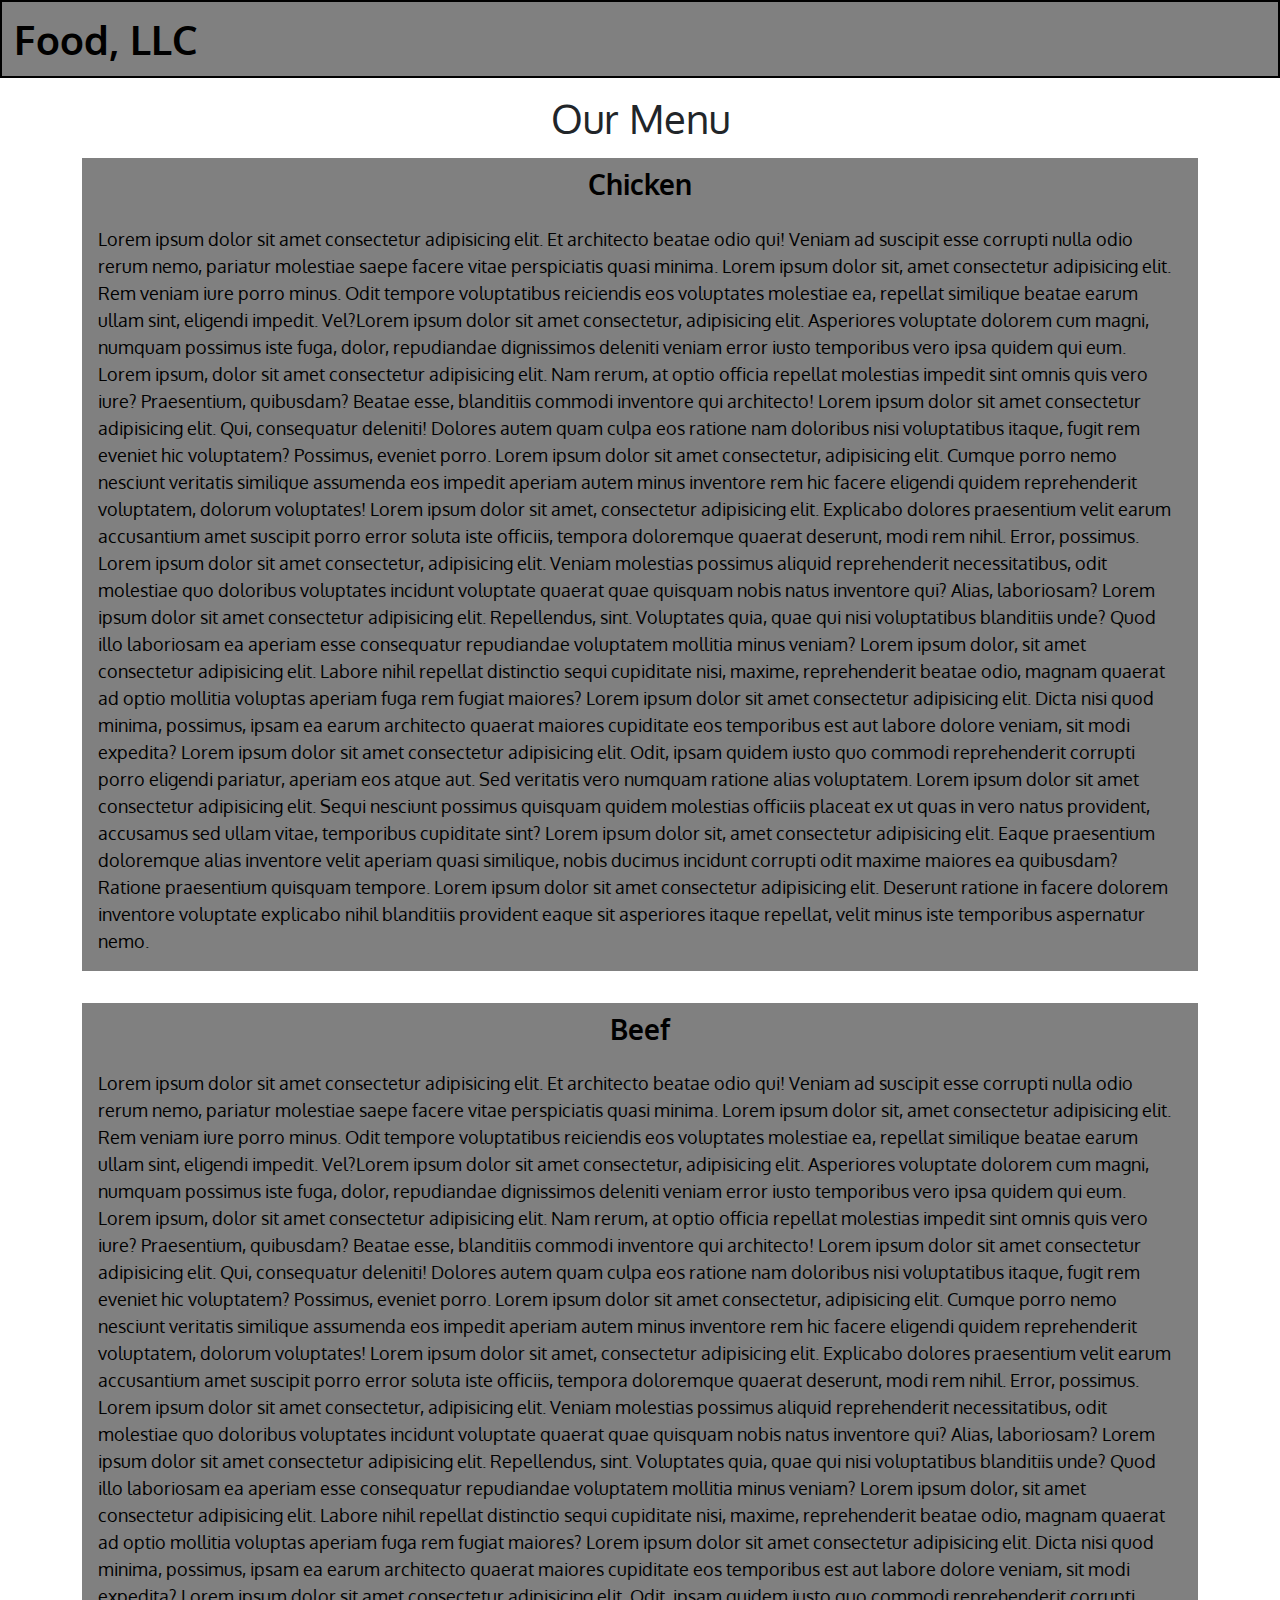
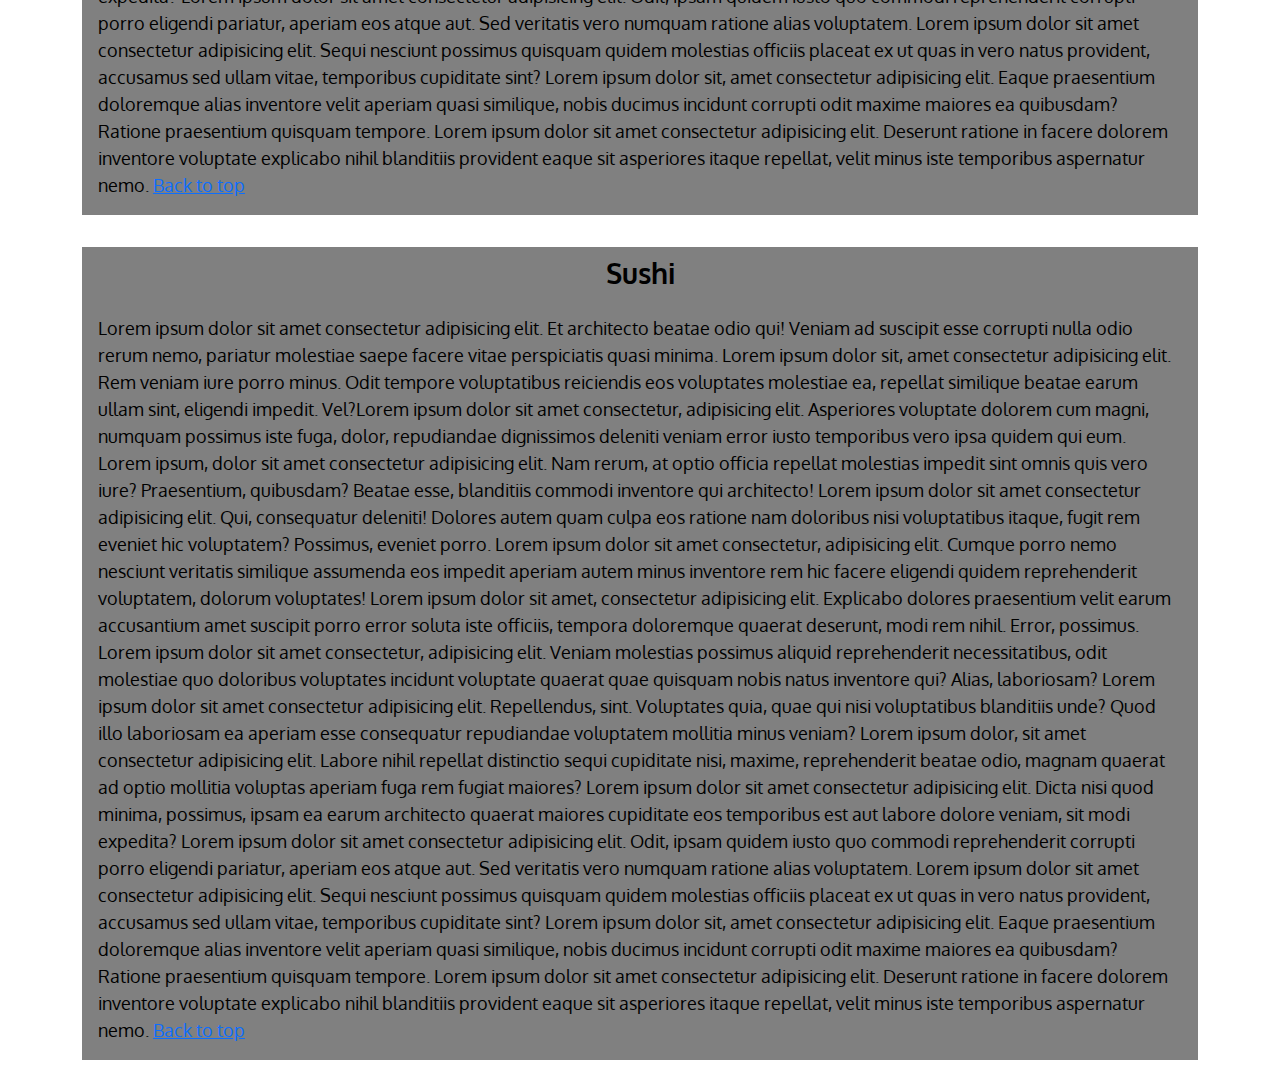
==== Module-3-Coding-Assignment/index.html @ 70394212 "Add files via upload" ====
<!DOCTYPE html>
<html lang="en">
<head>
  <meta charset="UTF-8">
  <meta http-equiv="X-UA-Compatible" content="IE=edge">
  <meta name="viewport" content="width=device-width, initial-scale=1.0">
  <link rel="stylesheet" href="/Module-3-Coding-Assignment/module-3-solution-css/bootstrap.min.css">
  <link rel="stylesheet" href="/Module-3-Coding-Assignment/module-3-solution-css/style.css">
  <link href="https://cdn.jsdelivr.net/npm/bootstrap@5.3.1/dist/css/bootstrap.min.css" rel="stylesheet" integrity="sha384-4bw+/aepP/YC94hEpVNVgiZdgIC5+VKNBQNGCHeKRQN+PtmoHDEXuppvnDJzQIu9" crossorigin="anonymous">
  <link href="https://fonts.googleapis.com/css2?family=Oxygen:wght@300;400;700&display=swap" rel="stylesheet">
  <title> Assignment-Module-3 </title>
</head>   
<body>
  <header id="intro">
    <!-- Navbar -->
    <nav class="navbar">
      <div class="container-fluid">
        <a href="index.html" class="navbar-brand">
          <span class="fw-bold display-6"> Food, LLC </span>
        </a>
        <!-- Toggle button for mobile nav -->
        <button class="navbar-toggler d-block d-sm-none" type="button" data-bs-toggle="collapse" data-bs-target="#main-nav" aria-controls="main-nav" aria-expanded="false" aria-label="Toggle navigation">
          <span class="navbar-toggler-icon"></span>
        </button>
        <!-- Navbar Links-->
        <div class="collapse navbar-collapse justify-content-end align-center" id="main-nav">
          <ul class="navbar-nav text-center">
            <li class="nav-item">
              <a class="nav-link" href="index.html"> Chicken </a>
            </li>
            <li class="nav-item">
              <a class="nav-link" href="beef.html"> Beef </a>
            </li>
            <li class="nav-item">
              <a class="nav-link" href="sushi.html"> Sushi </a>
            </li>
          </ul>
        </div>
      </div>
    </nav>
  </header>
  <div class="our-menu">
    <h1 class="text-center"> Our Menu </h1>
    <div class="container">
      <div class="col-lg-12" id="chicken">
        <h3 class="lead- text-center"> Chicken </h3>
        <p> Lorem ipsum dolor sit amet consectetur adipisicing elit. Et architecto beatae odio qui! Veniam ad suscipit esse corrupti nulla odio rerum nemo, pariatur molestiae saepe facere vitae perspiciatis quasi minima. Lorem ipsum dolor sit, amet consectetur adipisicing elit. Rem veniam iure porro minus. Odit tempore voluptatibus reiciendis eos voluptates molestiae ea, repellat similique beatae earum ullam sint, eligendi impedit. Vel?Lorem ipsum dolor sit amet consectetur, adipisicing elit. Asperiores voluptate dolorem cum magni, numquam possimus iste fuga, dolor, repudiandae dignissimos deleniti veniam error iusto temporibus vero ipsa quidem qui eum. Lorem ipsum, dolor sit amet consectetur adipisicing elit. Nam rerum, at optio officia repellat molestias impedit sint omnis quis vero iure? Praesentium, quibusdam? Beatae esse, blanditiis commodi inventore qui architecto! Lorem ipsum dolor sit amet consectetur adipisicing elit. Qui, consequatur deleniti! Dolores autem quam culpa eos ratione nam doloribus nisi voluptatibus itaque, fugit rem eveniet hic voluptatem? Possimus, eveniet porro. Lorem ipsum dolor sit amet consectetur, adipisicing elit. Cumque porro nemo nesciunt veritatis similique assumenda eos impedit aperiam autem minus inventore rem hic facere eligendi quidem reprehenderit voluptatem, dolorum voluptates! Lorem ipsum dolor sit amet, consectetur adipisicing elit. Explicabo dolores praesentium velit earum accusantium amet suscipit porro error soluta iste officiis, tempora doloremque quaerat deserunt, modi rem nihil. Error, possimus. Lorem ipsum dolor sit amet consectetur, adipisicing elit. Veniam molestias possimus aliquid reprehenderit necessitatibus, odit molestiae quo doloribus voluptates incidunt voluptate quaerat quae quisquam nobis natus inventore qui? Alias, laboriosam? Lorem ipsum dolor sit amet consectetur adipisicing elit. Repellendus, sint. Voluptates quia, quae qui nisi voluptatibus blanditiis unde? Quod illo laboriosam ea aperiam esse consequatur repudiandae voluptatem mollitia minus veniam? Lorem ipsum dolor, sit amet consectetur adipisicing elit. Labore nihil repellat distinctio sequi cupiditate nisi, maxime, reprehenderit beatae odio, magnam quaerat ad optio mollitia voluptas aperiam fuga rem fugiat maiores? Lorem ipsum dolor sit amet consectetur adipisicing elit. Dicta nisi quod minima, possimus, ipsam ea earum architecto quaerat maiores cupiditate eos temporibus est aut labore dolore veniam, sit modi expedita? Lorem ipsum dolor sit amet consectetur adipisicing elit. Odit, ipsam quidem iusto quo commodi reprehenderit corrupti porro eligendi pariatur, aperiam eos atque aut. Sed veritatis vero numquam ratione alias voluptatem. Lorem ipsum dolor sit amet consectetur adipisicing elit. Sequi nesciunt possimus quisquam quidem molestias officiis placeat ex ut quas in vero natus provident, accusamus sed ullam vitae, temporibus cupiditate sint? Lorem ipsum dolor sit, amet consectetur adipisicing elit. Eaque praesentium doloremque alias inventore velit aperiam quasi similique, nobis ducimus incidunt corrupti odit maxime maiores ea quibusdam? Ratione praesentium quisquam tempore. Lorem ipsum dolor sit amet consectetur adipisicing elit. Deserunt ratione in facere dolorem inventore voluptate explicabo nihil blanditiis provident eaque sit asperiores itaque repellat, velit minus iste temporibus aspernatur nemo. <span class="d-block d-sm-none"><a href="#intro"> Back to top </a></span></p>
      </div>
      <div class="col-lg-12 d-none d-sm-block" id="beef">
        <h3 class="lead- text-center"> Beef </h3>
        <p> Lorem ipsum dolor sit amet consectetur adipisicing elit. Et architecto beatae odio qui! Veniam ad suscipit esse corrupti nulla odio rerum nemo, pariatur molestiae saepe facere vitae perspiciatis quasi minima. Lorem ipsum dolor sit, amet consectetur adipisicing elit. Rem veniam iure porro minus. Odit tempore voluptatibus reiciendis eos voluptates molestiae ea, repellat similique beatae earum ullam sint, eligendi impedit. Vel?Lorem ipsum dolor sit amet consectetur, adipisicing elit. Asperiores voluptate dolorem cum magni, numquam possimus iste fuga, dolor, repudiandae dignissimos deleniti veniam error iusto temporibus vero ipsa quidem qui eum. Lorem ipsum, dolor sit amet consectetur adipisicing elit. Nam rerum, at optio officia repellat molestias impedit sint omnis quis vero iure? Praesentium, quibusdam? Beatae esse, blanditiis commodi inventore qui architecto! Lorem ipsum dolor sit amet consectetur adipisicing elit. Qui, consequatur deleniti! Dolores autem quam culpa eos ratione nam doloribus nisi voluptatibus itaque, fugit rem eveniet hic voluptatem? Possimus, eveniet porro. Lorem ipsum dolor sit amet consectetur, adipisicing elit. Cumque porro nemo nesciunt veritatis similique assumenda eos impedit aperiam autem minus inventore rem hic facere eligendi quidem reprehenderit voluptatem, dolorum voluptates! Lorem ipsum dolor sit amet, consectetur adipisicing elit. Explicabo dolores praesentium velit earum accusantium amet suscipit porro error soluta iste officiis, tempora doloremque quaerat deserunt, modi rem nihil. Error, possimus. Lorem ipsum dolor sit amet consectetur, adipisicing elit. Veniam molestias possimus aliquid reprehenderit necessitatibus, odit molestiae quo doloribus voluptates incidunt voluptate quaerat quae quisquam nobis natus inventore qui? Alias, laboriosam? Lorem ipsum dolor sit amet consectetur adipisicing elit. Repellendus, sint. Voluptates quia, quae qui nisi voluptatibus blanditiis unde? Quod illo laboriosam ea aperiam esse consequatur repudiandae voluptatem mollitia minus veniam? Lorem ipsum dolor, sit amet consectetur adipisicing elit. Labore nihil repellat distinctio sequi cupiditate nisi, maxime, reprehenderit beatae odio, magnam quaerat ad optio mollitia voluptas aperiam fuga rem fugiat maiores? Lorem ipsum dolor sit amet consectetur adipisicing elit. Dicta nisi quod minima, possimus, ipsam ea earum architecto quaerat maiores cupiditate eos temporibus est aut labore dolore veniam, sit modi expedita? Lorem ipsum dolor sit amet consectetur adipisicing elit. Odit, ipsam quidem iusto quo commodi reprehenderit corrupti porro eligendi pariatur, aperiam eos atque aut. Sed veritatis vero numquam ratione alias voluptatem. Lorem ipsum dolor sit amet consectetur adipisicing elit. Sequi nesciunt possimus quisquam quidem molestias officiis placeat ex ut quas in vero natus provident, accusamus sed ullam vitae, temporibus cupiditate sint? Lorem ipsum dolor sit, amet consectetur adipisicing elit. Eaque praesentium doloremque alias inventore velit aperiam quasi similique, nobis ducimus incidunt corrupti odit maxime maiores ea quibusdam? Ratione praesentium quisquam tempore. Lorem ipsum dolor sit amet consectetur adipisicing elit. Deserunt ratione in facere dolorem inventore voluptate explicabo nihil blanditiis provident eaque sit asperiores itaque repellat, velit minus iste temporibus aspernatur nemo. <span><a href="#intro"> Back to top </a></span></p>
      </div>
      <div class="col-lg-12 d-none d-sm-block" id="sushi">
        <h3 class="lead- text-center"> Sushi </h3>
        <p> Lorem ipsum dolor sit amet consectetur adipisicing elit. Et architecto beatae odio qui! Veniam ad suscipit esse corrupti nulla odio rerum nemo, pariatur molestiae saepe facere vitae perspiciatis quasi minima. Lorem ipsum dolor sit, amet consectetur adipisicing elit. Rem veniam iure porro minus. Odit tempore voluptatibus reiciendis eos voluptates molestiae ea, repellat similique beatae earum ullam sint, eligendi impedit. Vel?Lorem ipsum dolor sit amet consectetur, adipisicing elit. Asperiores voluptate dolorem cum magni, numquam possimus iste fuga, dolor, repudiandae dignissimos deleniti veniam error iusto temporibus vero ipsa quidem qui eum. Lorem ipsum, dolor sit amet consectetur adipisicing elit. Nam rerum, at optio officia repellat molestias impedit sint omnis quis vero iure? Praesentium, quibusdam? Beatae esse, blanditiis commodi inventore qui architecto! Lorem ipsum dolor sit amet consectetur adipisicing elit. Qui, consequatur deleniti! Dolores autem quam culpa eos ratione nam doloribus nisi voluptatibus itaque, fugit rem eveniet hic voluptatem? Possimus, eveniet porro. Lorem ipsum dolor sit amet consectetur, adipisicing elit. Cumque porro nemo nesciunt veritatis similique assumenda eos impedit aperiam autem minus inventore rem hic facere eligendi quidem reprehenderit voluptatem, dolorum voluptates! Lorem ipsum dolor sit amet, consectetur adipisicing elit. Explicabo dolores praesentium velit earum accusantium amet suscipit porro error soluta iste officiis, tempora doloremque quaerat deserunt, modi rem nihil. Error, possimus. Lorem ipsum dolor sit amet consectetur, adipisicing elit. Veniam molestias possimus aliquid reprehenderit necessitatibus, odit molestiae quo doloribus voluptates incidunt voluptate quaerat quae quisquam nobis natus inventore qui? Alias, laboriosam? Lorem ipsum dolor sit amet consectetur adipisicing elit. Repellendus, sint. Voluptates quia, quae qui nisi voluptatibus blanditiis unde? Quod illo laboriosam ea aperiam esse consequatur repudiandae voluptatem mollitia minus veniam? Lorem ipsum dolor, sit amet consectetur adipisicing elit. Labore nihil repellat distinctio sequi cupiditate nisi, maxime, reprehenderit beatae odio, magnam quaerat ad optio mollitia voluptas aperiam fuga rem fugiat maiores? Lorem ipsum dolor sit amet consectetur adipisicing elit. Dicta nisi quod minima, possimus, ipsam ea earum architecto quaerat maiores cupiditate eos temporibus est aut labore dolore veniam, sit modi expedita? Lorem ipsum dolor sit amet consectetur adipisicing elit. Odit, ipsam quidem iusto quo commodi reprehenderit corrupti porro eligendi pariatur, aperiam eos atque aut. Sed veritatis vero numquam ratione alias voluptatem. Lorem ipsum dolor sit amet consectetur adipisicing elit. Sequi nesciunt possimus quisquam quidem molestias officiis placeat ex ut quas in vero natus provident, accusamus sed ullam vitae, temporibus cupiditate sint? Lorem ipsum dolor sit, amet consectetur adipisicing elit. Eaque praesentium doloremque alias inventore velit aperiam quasi similique, nobis ducimus incidunt corrupti odit maxime maiores ea quibusdam? Ratione praesentium quisquam tempore. Lorem ipsum dolor sit amet consectetur adipisicing elit. Deserunt ratione in facere dolorem inventore voluptate explicabo nihil blanditiis provident eaque sit asperiores itaque repellat, velit minus iste temporibus aspernatur nemo. <span><a href="#intro"> Back to top </a></span></p>
      </div>
    </div>
  </div>


  <script src="/Module-3-Coding-Assignment/jquery-3.7.0.min.js"></script>
  <script src="/Module-3-Coding-Assignment/bootstrap.min.js"></script>
</body>
</html>
---- Module-3-Coding-Assignment/module-3-solution-css/style.css ----
* {
  margin: 0;
  padding: 0;
  box-sizing: border-box;
}

body {
  font-size: 16px;
  font-family: 'Oxygen', sans-serif;
}

/** Header **/
.navbar {
  background-color: gray;
  border: 2px solid black;
}

.navbar .navbar-toggler-icon {
  background-image: url("data:image/svg+xml,%3csvg xmlns='http://www.w3.org/2000/svg' viewBox='0 0 30 30'%3e%3cpath stroke='rgba%280, 0, 0, 1%29' stroke-linecap='round' stroke-miterlimit='10' stroke-width='2' d='M4 7h22M4 15h22M4 23h22'/%3e%3c/svg%3e");
}

.navbar .navbar-toggler-icon {

}

.navbar .navbar-toggler {
  border: 3px solid #000;
}

.navbar .navbar-nav {
  background-color: #fff;
}

.navbar a.nav-link {
  font-size: 21px;
  color: #000;
}

.navbar .nav-item {
  border-top: 2px solid #000;
  border-left: 2px solid #000;
  border-right: 2px solid #000;
}

.navbar :nth-child(3){
  border-bottom: 1px solid #000;
}

div.our-menu h1 {
  margin-top: 16px;
  margin-bottom: 16px;
}

.col-lg-12 {
  background-color: gray;
  margin-bottom: 32px;
}

.container h3 {
  color: #000;
  font-weight: bold;
  padding-top: 10px;
}

.container p {
  color: #000;
  font-size: 18px;
  padding: 16px;
}
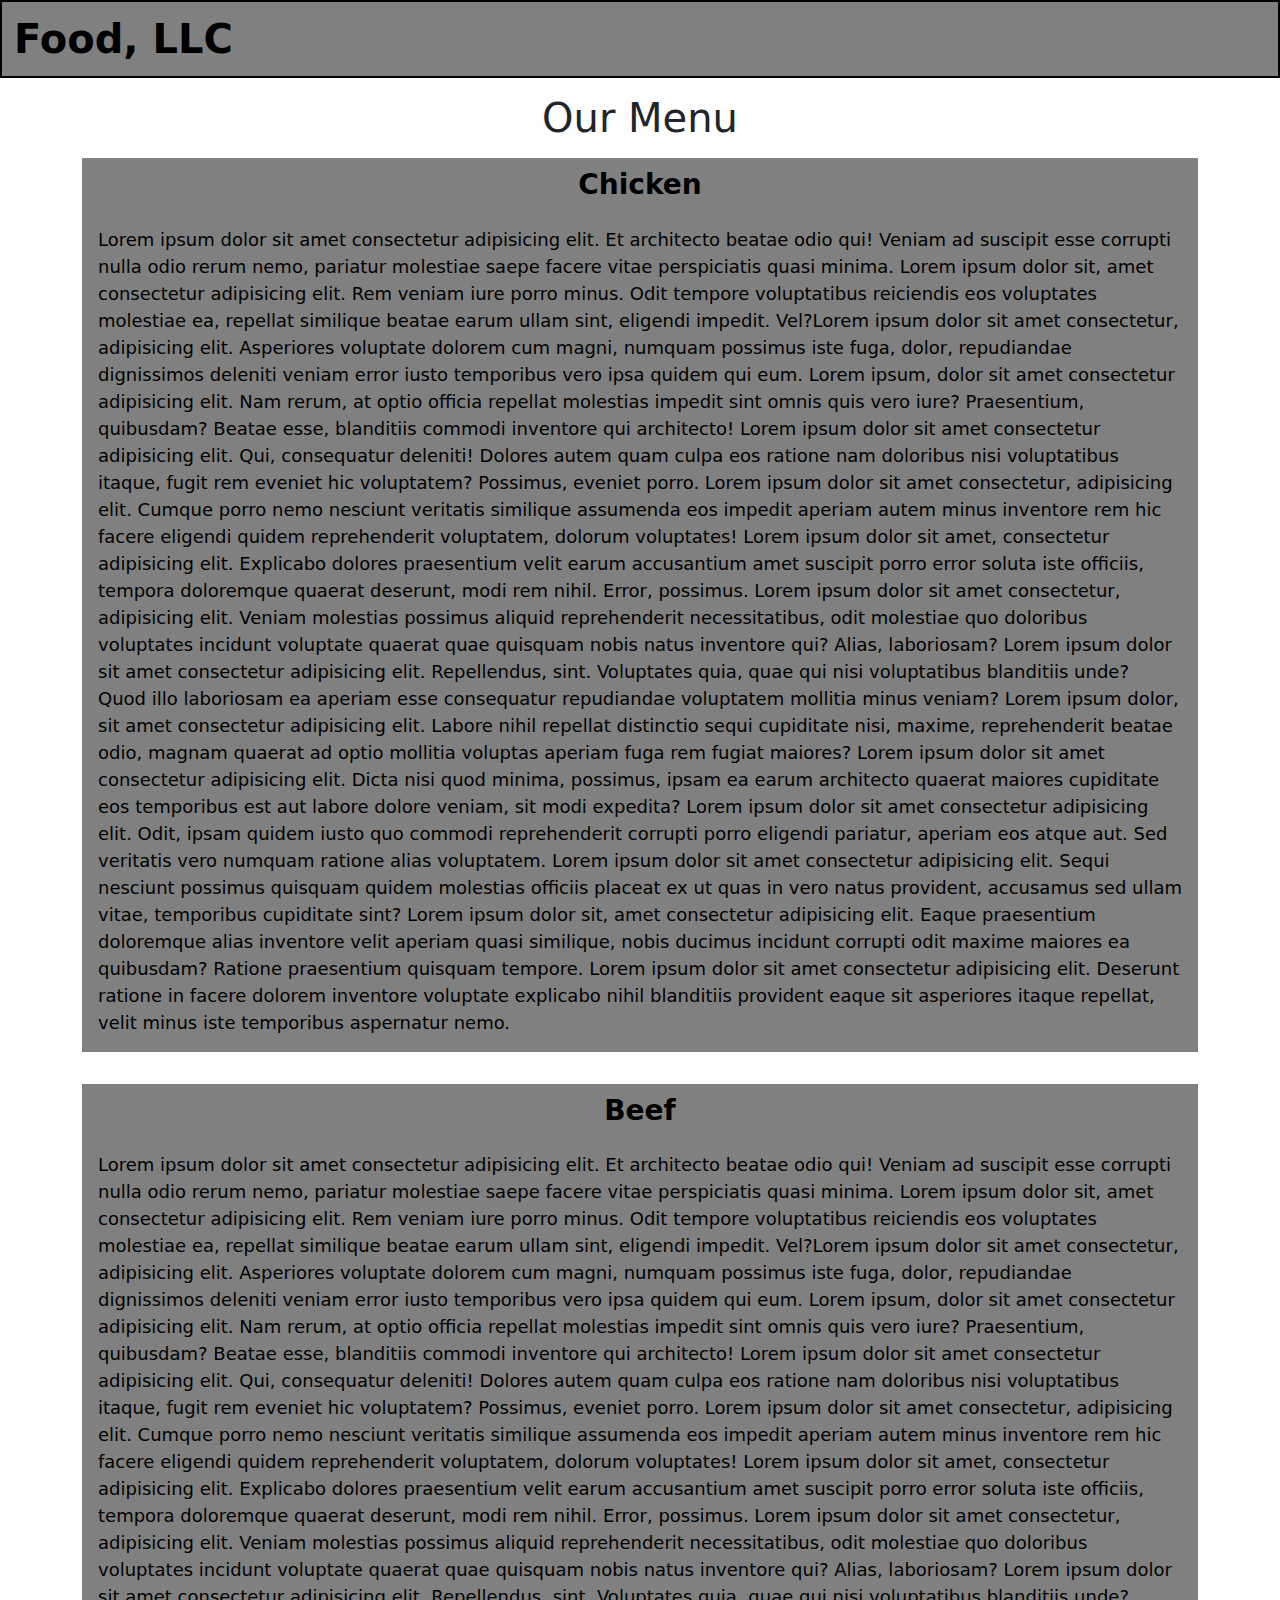
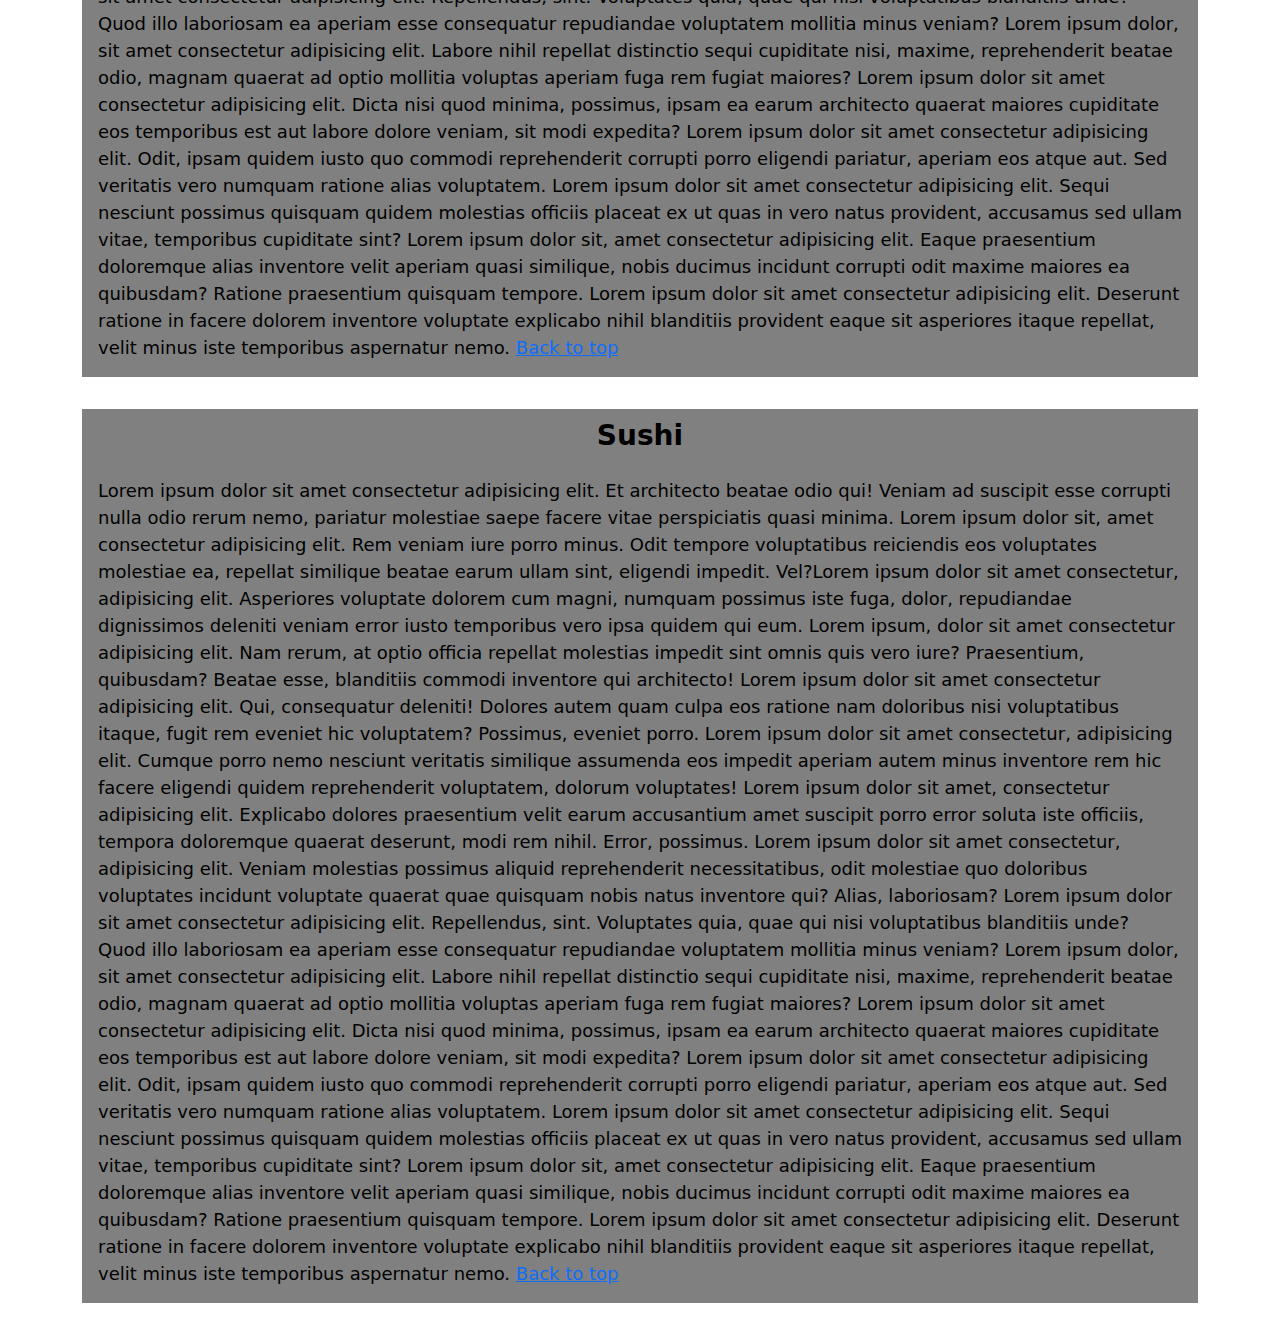
==== commit 9587e0f3: "Add files via upload" ====
--- a/Module-3-Coding-Assignment/index.html
+++ b/Module-3-Coding-Assignment/index.html
@@ -4,9 +4,8 @@
   <meta charset="UTF-8">
   <meta http-equiv="X-UA-Compatible" content="IE=edge">
   <meta name="viewport" content="width=device-width, initial-scale=1.0">
-  <link rel="stylesheet" href="/Module-3-Coding-Assignment/module-3-solution-css/bootstrap.min.css">
   <link rel="stylesheet" href="/Module-3-Coding-Assignment/module-3-solution-css/style.css">
-  <link href="https://cdn.jsdelivr.net/npm/bootstrap@5.3.1/dist/css/bootstrap.min.css" rel="stylesheet" integrity="sha384-4bw+/aepP/YC94hEpVNVgiZdgIC5+VKNBQNGCHeKRQN+PtmoHDEXuppvnDJzQIu9" crossorigin="anonymous">
+  <link rel="stylesheet" href="https://cdn.jsdelivr.net/npm/bootstrap@5.3.1/dist/css/bootstrap.min.css">
   <link href="https://fonts.googleapis.com/css2?family=Oxygen:wght@300;400;700&display=swap" rel="stylesheet">
   <title> Assignment-Module-3 </title>
 </head>   
@@ -57,8 +56,6 @@
     </div>
   </div>
 
-
-  <script src="/Module-3-Coding-Assignment/jquery-3.7.0.min.js"></script>
-  <script src="/Module-3-Coding-Assignment/bootstrap.min.js"></script>
+  <script src="https://cdn.jsdelivr.net/npm/bootstrap@5.3.1/dist/js/bootstrap.min.js"></script>
 </body>
 </html>